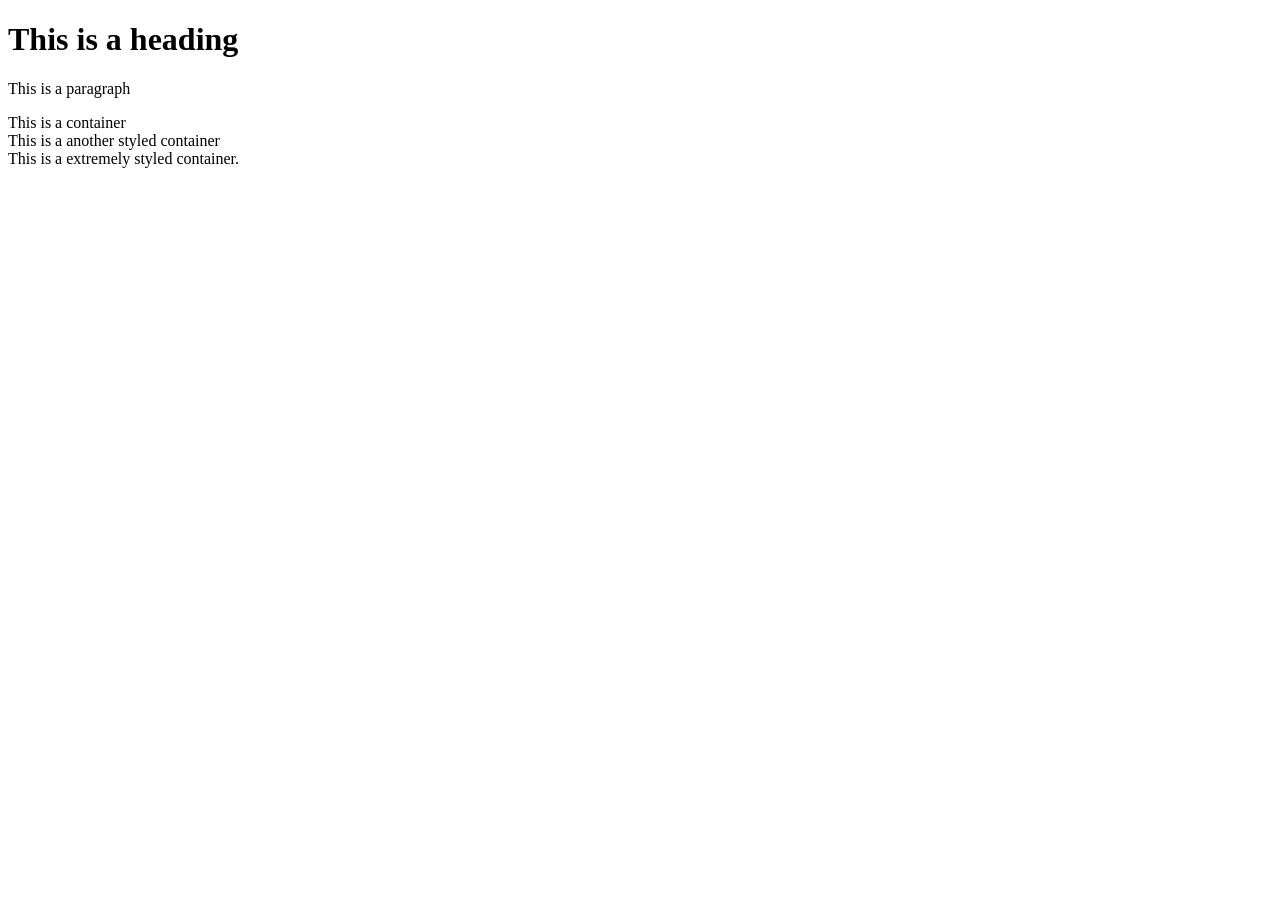
==== WebDev_Unit2/WDLesson2_2Practical/index.html @ 6c792cb6 "fgdzvsdrgvasrg" ====
<!DOCTYPE html>
<!-- WD Lesson 2.2: How do we style groups of elements?-->
<!-- Resources 
      https://www.w3schools.com/css/default.asp 
      https://www.w3schools.com/css/css_selectors.asp 
-->
<html>
  <head>
    <title>Exploring Class Selectors</title>
    <link href="style.css" rel="stylesheet" type="text/css" />
  </head>
  <body>
    
    <h1>This is a heading</h1>
    <!-- Challenge 1: Create another heading 1 with the text "This is another styled heading 1."
         Add a class of "highlight" to the heading 1
    -->
    <p> This is a paragraph </p>
    <!-- Challenge 2: Create another paragraph with the text "This is another styled paragraph."
         Add a class of "info" to the paragraph
    -->

    <div> This is a container </div>
    <!-- Challenge 3: Create another container with the text "This is another styled container."
         Add a class of "special" to the container
    -->
    
    <!-- Challenge 4: Give the container below a class of info, highlight and special-->
    <div> This is a another styled container </div>

    <!-- Challenge Bonus: Give the container below a class of info, highlight, special and shadow-->
    <div> This is a extremely styled container. </div>

    <!-- All other Challenges are in style.css -->
  </body>
</html>
---- WebDev_Unit2/WDLesson2_2Practical/style.css ----
/* Basic Structure of a CSS rule using classes

.class{
  property: value;
}
*/

/* Challenge 5: Change the family of all elements to Arial */

/* Challenge 6: Change the background color to blue, the color of the text to white for all elements 
with a class of "info" */

/* Challenge 7: Add a border of 2px solid red for all elements with a class of "highlight" */

/* Challenge 8: Align the text in the center and drop a shadow on the text of 2px 2px yellow  for 
all elements with a class of "special"
*/

/* Challenge Bonus: Create a CSS rule for a class named "shadow".  
Apply a shadow to the box around the elements that is 2px 2px  gray. */
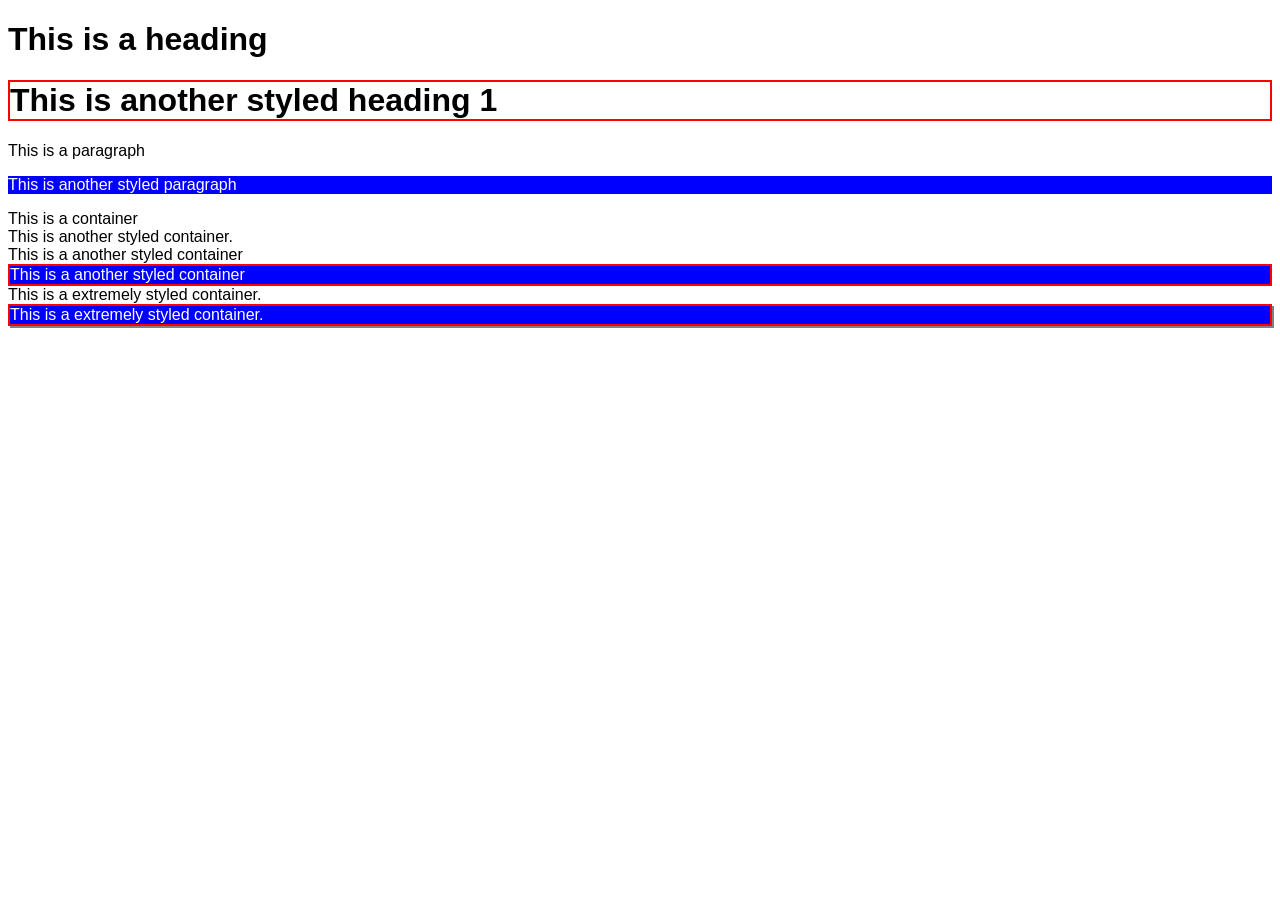
==== commit 297d2ae7: "asdisdciadsfjkvdfhog" ====
--- a/WebDev_Unit2/WDLesson2_2Practical/index.html
+++ b/WebDev_Unit2/WDLesson2_2Practical/index.html
@@ -13,24 +13,24 @@
     
     <h1>This is a heading</h1>
     <!-- Challenge 1: Create another heading 1 with the text "This is another styled heading 1."
-         Add a class of "highlight" to the heading 1
-    -->
+         Add a class of "highlight" to the heading 1 !-->
+    <h1 class="highlight">This is another styled heading 1</h1>
     <p> This is a paragraph </p>
     <!-- Challenge 2: Create another paragraph with the text "This is another styled paragraph."
          Add a class of "info" to the paragraph
     -->
-
+<p class="info">This is another styled paragraph</p>
     <div> This is a container </div>
     <!-- Challenge 3: Create another container with the text "This is another styled container."
          Add a class of "special" to the container
     -->
-    
+   <div class="special"> This is another styled container. </div>
     <!-- Challenge 4: Give the container below a class of info, highlight and special-->
     <div> This is a another styled container </div>
-
+    <div class="info highlight special"> This is a another styled container </div>
     <!-- Challenge Bonus: Give the container below a class of info, highlight, special and shadow-->
     <div> This is a extremely styled container. </div>
-
+     <div class="info highlight special shadow"> This is a extremely styled container. </div>
     <!-- All other Challenges are in style.css -->
   </body>
 </html>
--- a/WebDev_Unit2/WDLesson2_2Practical/style.css
+++ b/WebDev_Unit2/WDLesson2_2Practical/style.css
@@ -6,15 +6,24 @@
 */
 
 /* Challenge 5: Change the family of all elements to Arial */
-
+*{
+  font-family: Arial;
+}
 /* Challenge 6: Change the background color to blue, the color of the text to white for all elements 
 with a class of "info" */
-
+.info{
+  background-color: blue;
+  color:white;
+}
 /* Challenge 7: Add a border of 2px solid red for all elements with a class of "highlight" */
-
+.highlight{
+  border: 2px red solid;
+}
 /* Challenge 8: Align the text in the center and drop a shadow on the text of 2px 2px yellow  for 
 all elements with a class of "special"
 */
-
+.shadow{
+  box-shadow: gray 2px 2px;
+}
 /* Challenge Bonus: Create a CSS rule for a class named "shadow".  
 Apply a shadow to the box around the elements that is 2px 2px  gray. */ 
